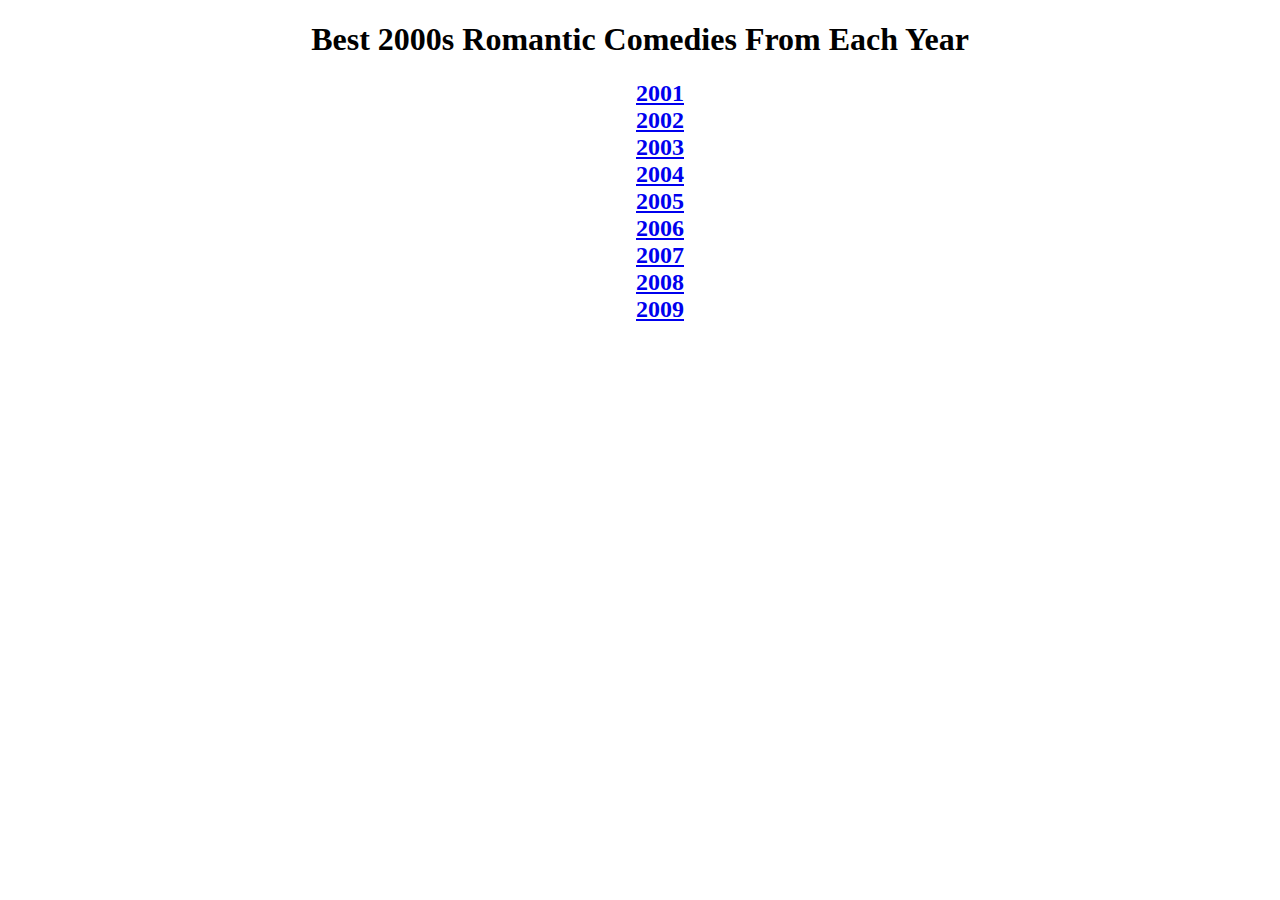
==== index.html @ 8355f32d "Rename home.html to index.html" ====
<!DOCTYPE html>
<html>
<head>
	<title>Best 2000s Romantic Comedies</title>
	<link href="style.css" type="text/css" rel="stylesheet"/>
</head>

<body>
	<center><h1>Best 2000s Romantic Comedies From Each Year</h1></center>
	<ol>
		<h2> 
			<center>
			<a href="2001.html">2001</a>
			<br>
			<a href="2002.html">2002</a>
			<br> 
			<a href="2003.html">2003</a>
			<br>
			<a href="2004.html">2004</a>
			<br>
			<a href="2005.html">2005</a>
			<br> 
			<a href="2006.html">2006</a>
			<br>
			<a href="2007.html">2007</a>
			<br>
			<a href="2008.html">2008</a>
			<br> 
			<a href="2009.html">2009</a>
			</center> 
		</h2>
	</ol>
</body>
</html>
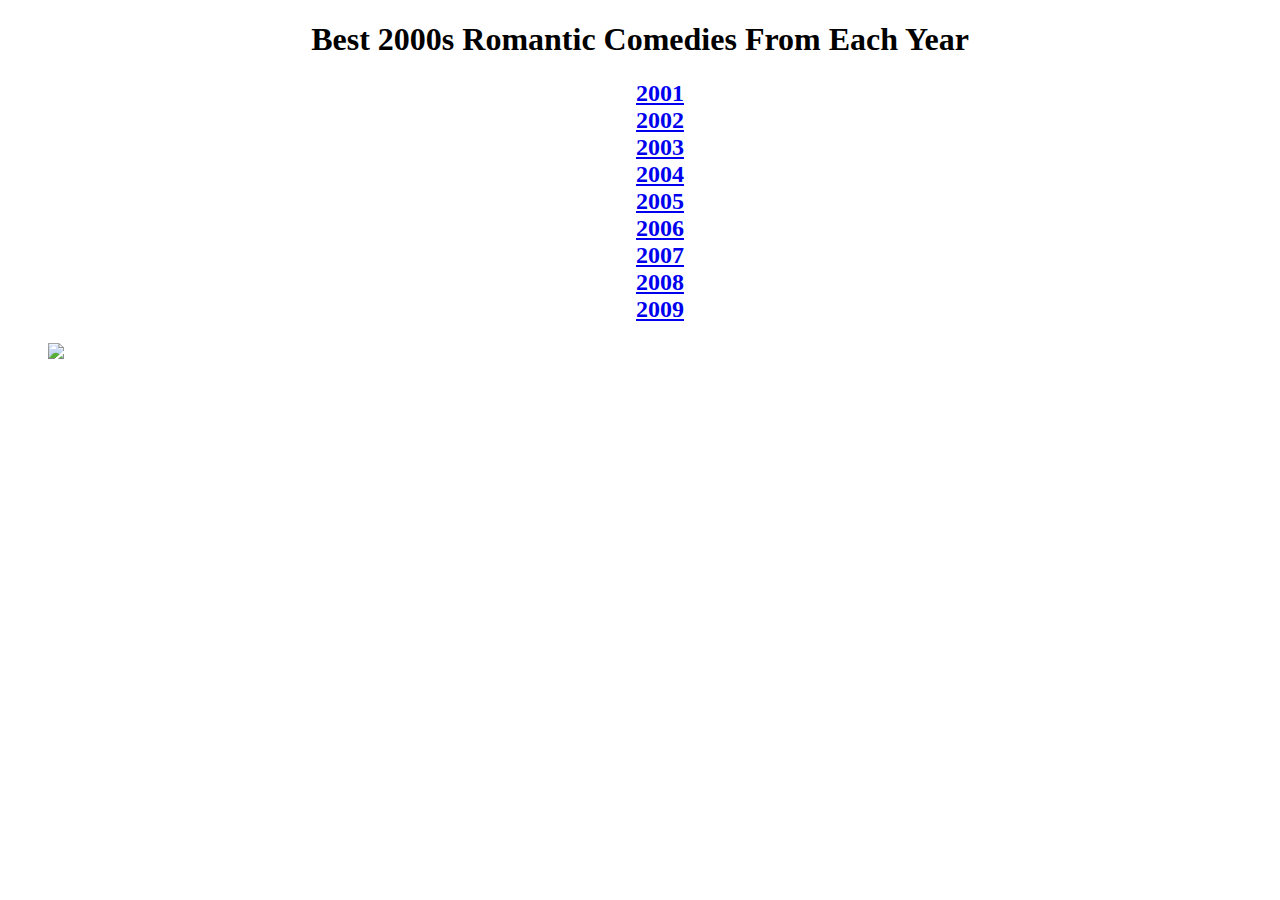
==== commit fe57efb6: "Update index.html" ====
--- a/index.html
+++ b/index.html
@@ -29,6 +29,9 @@
 			<a href="2009.html">2009</a>
 			</center> 
 		</h2>
+		<img src="romcomsofthe2000s.jpeg
+"/>
 	</ol>
+	
 </body>
 </html>
